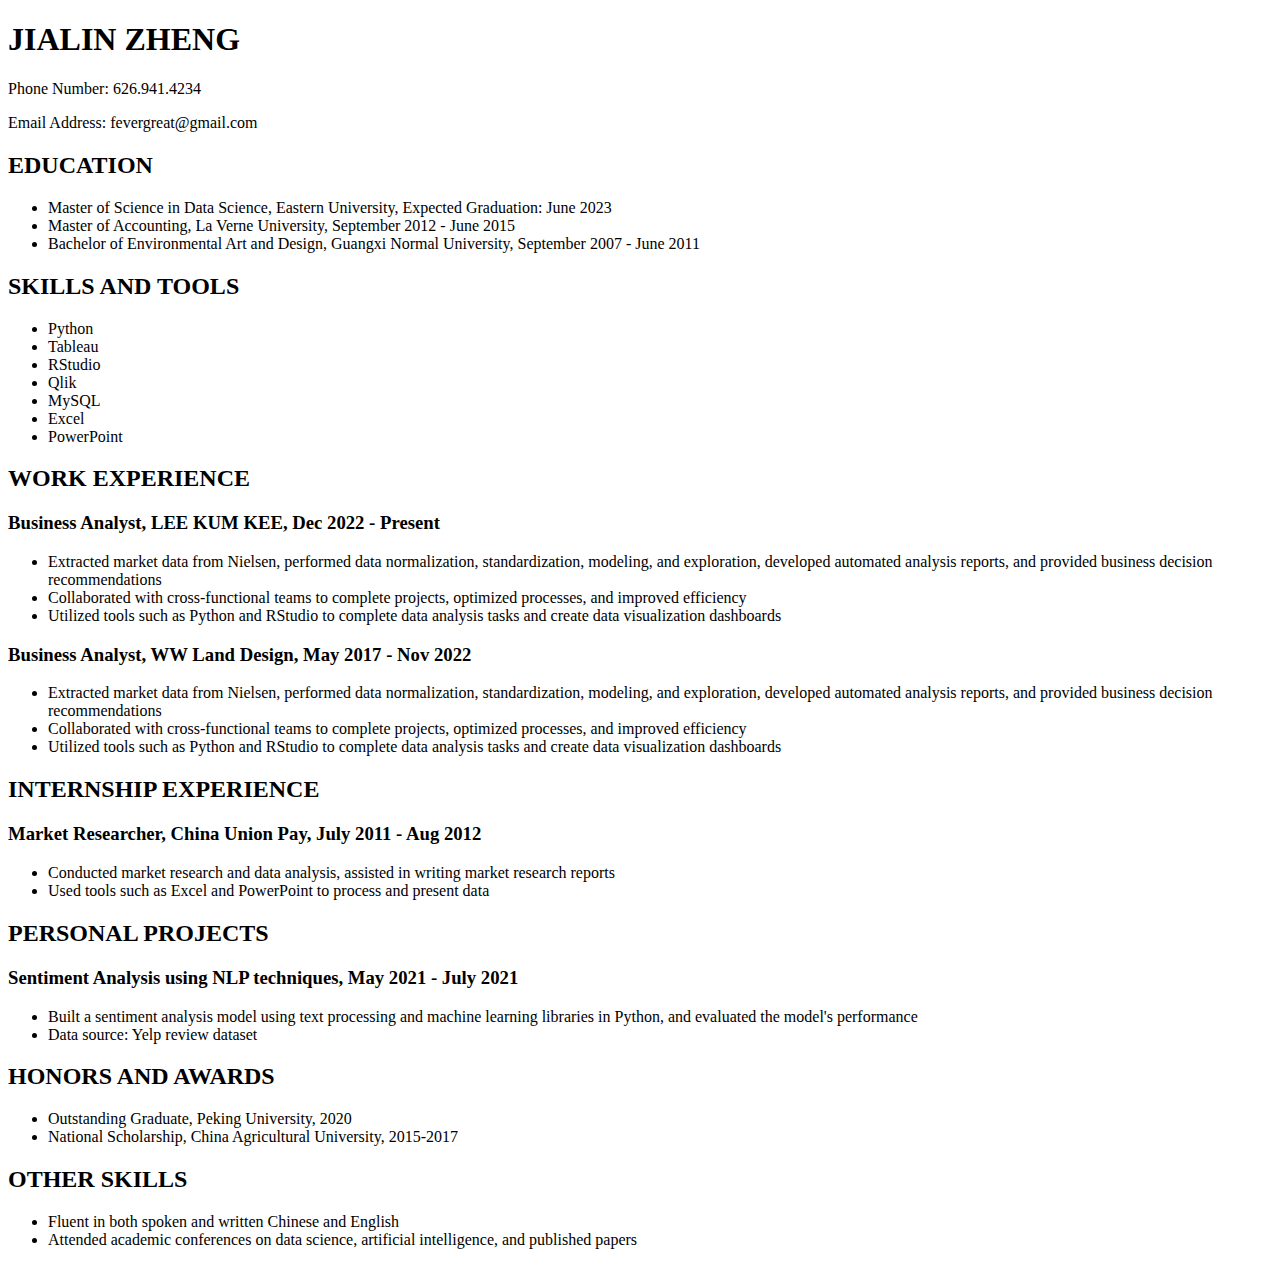
==== Docs/index.html @ 849f4224 "new version" ====
<!-- BELOW ARE COMMENT
<!DOCTYPE html>
<html>
<head>
	<meta charset="UTF-8">
	<title>About Me</title>
</head>
<body>
	<h1>Jialin Zheng</h1>
	<p>Email: fevergreat@gmail.com</p>
	<h2>LEE KUM KEE - Business Analyst</h2>
	<ul>
		<li>Lee Kum Kee, Title: Business Analyst, 2023 - Current</li>
		<li>W&W Land Design, Title: Cost Accountant, 2017 - 2022</li>
	</ul>
	<h2>Education</h2>
	<ul>
		<li>Eastern University, Master in Data Science, 2022-Current</li>
		<li>University of La Verne, Master of Science in Accounting, 2012-2015</li>
	</ul>
	<h2>About Me</h2>
	<p>With a strong background in both design thinking and finance, as well as my current studies in data science at  Eastern University, I am confident that I can contribute to the team at Apple and thrive in this exciting field.
        As a Business Analyst at LKK KUM KEE, I have developed a deep understanding of market data analysis, and have been responsible for creating automated reports that provide valuable insights to stakeholders. My work has involved using tools such as Nielsen, Python, Tableau, RStudio, and Qlik, and I have honed my skills in data visualization, statistical analysis, and machine learning techniques.
        Furthermore, my previous academic studies in environmental arts and accounting have given me a unique perspective on problem-solving and a strong foundation in quantitative analysis. As a result, I have developed a highly adaptable and creative approach to challenges, and have the ability to think outside the box when it comes to designing innovative solutions.
        I am excited about the opportunity to work with the team at Apple, a company that has always been at the forefront of technology and innovation. I believe that my skills and experience would be a valuable asset to the team, and I look forward to contributing to Apple's continued success in the field of machine learning and AI.</p>
</body>
</html>
ABOVE ARE COMMENT--> 

<!DOCTYPE html>
<html lang="en">
<head>
  <meta charset="UTF-8">
  <meta name="viewport" content="width=device-width, initial-scale=1.0">
  <title>Jialin Zheng - Resume</title>
</head>
<body>
  <h1>JIALIN ZHENG</h1>
  <p>Phone Number: 626.941.4234</p>
  <p>Email Address: fevergreat@gmail.com</p>

  <h2>EDUCATION</h2>
  <ul>
    <li>Master of Science in Data Science, Eastern University, Expected Graduation: June 2023</li>
    <li>Master of Accounting, La Verne University, September 2012 - June 2015</li>
    <li>Bachelor of Environmental Art and Design, Guangxi Normal University, September 2007 - June 2011</li>
  </ul>

  <h2>SKILLS AND TOOLS</h2>
  <ul>
    <li>Python</li>
    <li>Tableau</li>
    <li>RStudio</li>
    <li>Qlik</li>
    <li>MySQL</li>
    <li>Excel</li>
    <li>PowerPoint</li>
  </ul>

  <h2>WORK EXPERIENCE</h2>
  <h3>Business Analyst, LEE KUM KEE, Dec 2022 - Present</h3>
  <ul>
    <li>Extracted market data from Nielsen, performed data normalization, standardization, modeling, and exploration, developed automated analysis reports, and provided business decision recommendations</li>
    <li>Collaborated with cross-functional teams to complete projects, optimized processes, and improved efficiency</li>
    <li>Utilized tools such as Python and RStudio to complete data analysis tasks and create data visualization dashboards</li>
  </ul>
  <h3>Business Analyst, WW Land Design, May 2017 - Nov 2022</h3>
  <ul>
    <li>Extracted market data from Nielsen, performed data normalization, standardization, modeling, and exploration, developed automated analysis reports, and provided business decision recommendations</li>
    <li>Collaborated with cross-functional teams to complete projects, optimized processes, and improved efficiency</li>
    <li>Utilized tools such as Python and RStudio to complete data analysis tasks and create data visualization dashboards</li>
  </ul>

  <h2>INTERNSHIP EXPERIENCE</h2>
  <h3>Market Researcher, China Union Pay, July 2011 - Aug 2012</h3>
  <ul>
    <li>Conducted market research and data analysis, assisted in writing market research reports</li>
    <li>Used tools such as Excel and PowerPoint to process and present data</li>
  </ul>

  <h2>PERSONAL PROJECTS</h2>
  <h3>Sentiment Analysis using NLP techniques, May 2021 - July 2021</h3>
  <ul>
    <li>Built a sentiment analysis model using text processing and machine learning libraries in Python, and evaluated the model's performance</li>
    <li>Data source: Yelp review dataset</li>
  </ul>

  <h2>HONORS AND AWARDS</h2>
  <ul>
    <li>Outstanding Graduate, Peking University, 2020</li>
    <li>National Scholarship, China Agricultural University, 2015-2017</li>
  </ul>

  <h2>OTHER SKILLS</h2>
  <ul>
    <li>Fluent in both spoken and written Chinese and English</li>
    <li>Attended academic conferences on data science, artificial intelligence, and published papers</li>
  </ul>
</body>
</html>
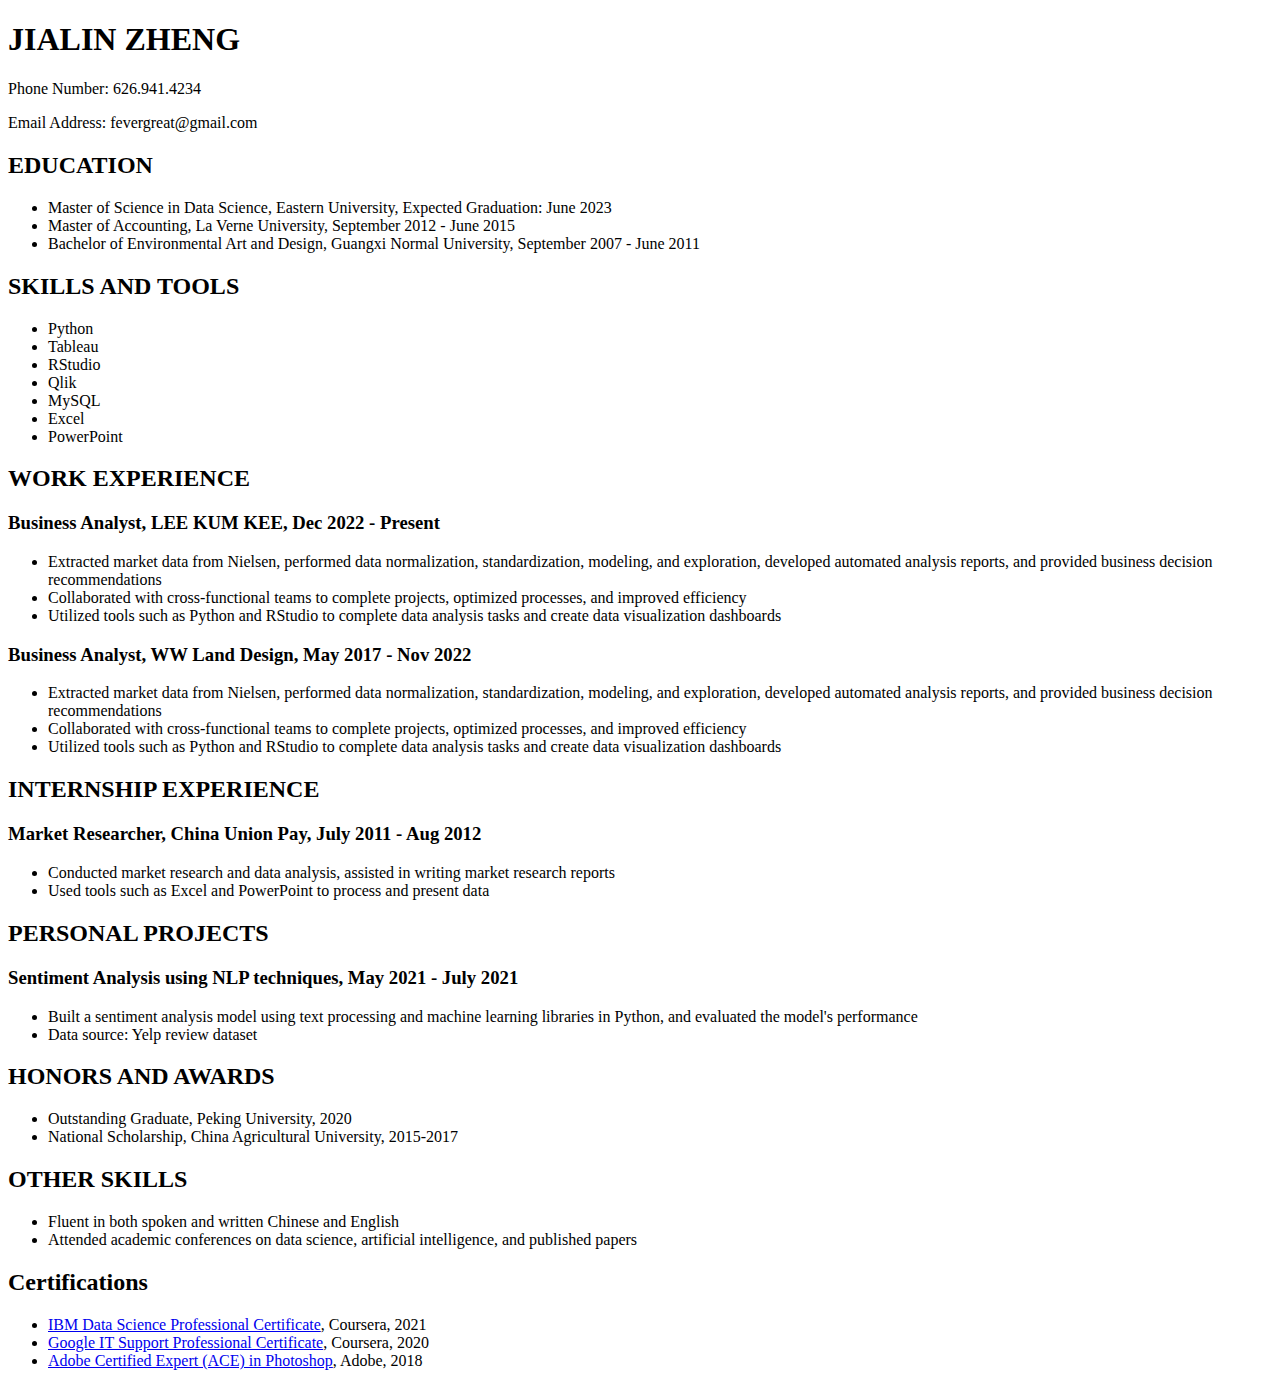
==== commit 55211e19: "test" ====
--- a/Docs/index.html
+++ b/Docs/index.html
@@ -98,3 +98,13 @@
   </ul>
 </body>
 </html>
+
+<section>
+    <h2>Certifications</h2>
+    <ul>
+      <li><a href="https://www.coursera.org/professional-certificates/ibm-data-science">IBM Data Science Professional Certificate</a>, Coursera, 2021</li>
+      <li><a href="https://www.coursera.org/professional-certificates/google-it-support">Google IT Support Professional Certificate</a>, Coursera, 2020</li>
+      <li><a href="https://learning.adobe.com/certification/descriptions/ace-photoshop-cc-2018-exam-description.html">Adobe Certified Expert (ACE) in Photoshop</a>, Adobe, 2018</li>
+    </ul>
+  </section>
+  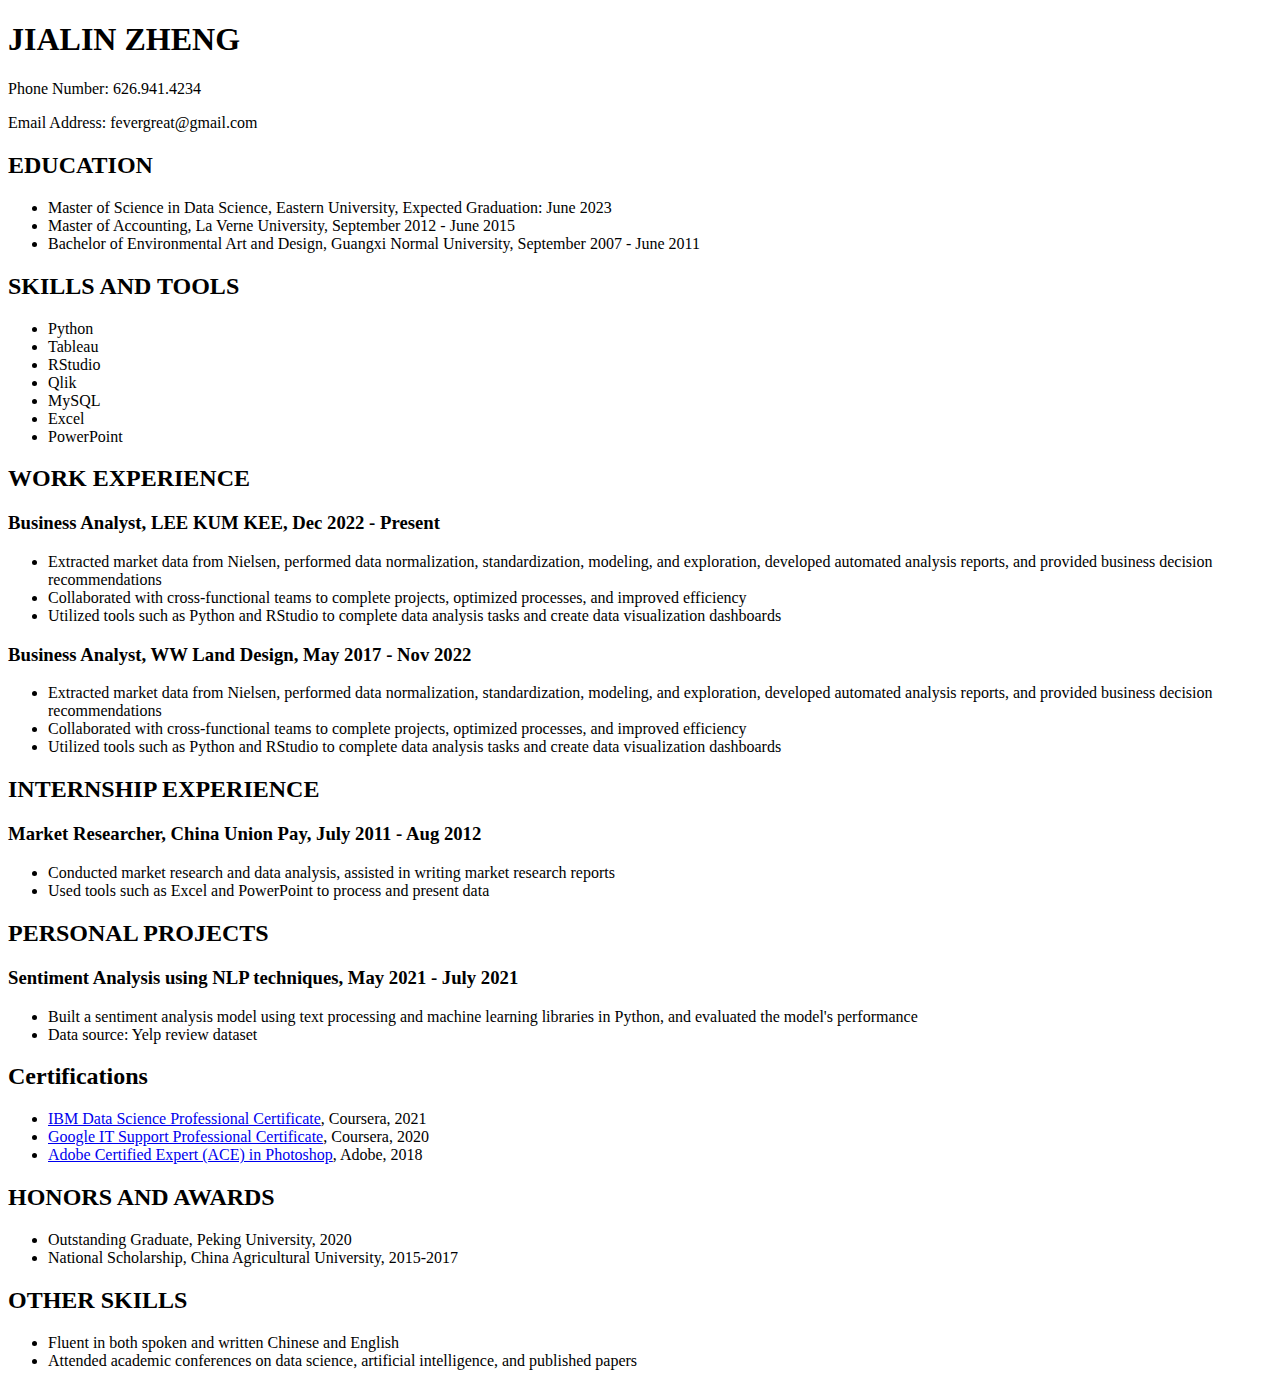
==== commit 5363c58a: "new" ====
--- a/Docs/index.html
+++ b/Docs/index.html
@@ -85,6 +85,16 @@
     <li>Data source: Yelp review dataset</li>
   </ul>
 
+  <section>
+  <h2>Certifications</h2>
+  <ul>
+    <li><a href="https://www.coursera.org/professional-certificates/ibm-data-science">IBM Data Science Professional Certificate</a>, Coursera, 2021</li>
+    <li><a href="https://www.coursera.org/professional-certificates/google-it-support">Google IT Support Professional Certificate</a>, Coursera, 2020</li>
+    <li><a href="https://learning.adobe.com/certification/descriptions/ace-photoshop-cc-2018-exam-description.html">Adobe Certified Expert (ACE) in Photoshop</a>, Adobe, 2018</li>
+  </ul>
+  </section>
+
+
   <h2>HONORS AND AWARDS</h2>
   <ul>
     <li>Outstanding Graduate, Peking University, 2020</li>
@@ -99,12 +109,5 @@
 </body>
 </html>
 
-<section>
-    <h2>Certifications</h2>
-    <ul>
-      <li><a href="https://www.coursera.org/professional-certificates/ibm-data-science">IBM Data Science Professional Certificate</a>, Coursera, 2021</li>
-      <li><a href="https://www.coursera.org/professional-certificates/google-it-support">Google IT Support Professional Certificate</a>, Coursera, 2020</li>
-      <li><a href="https://learning.adobe.com/certification/descriptions/ace-photoshop-cc-2018-exam-description.html">Adobe Certified Expert (ACE) in Photoshop</a>, Adobe, 2018</li>
-    </ul>
-  </section>
+
   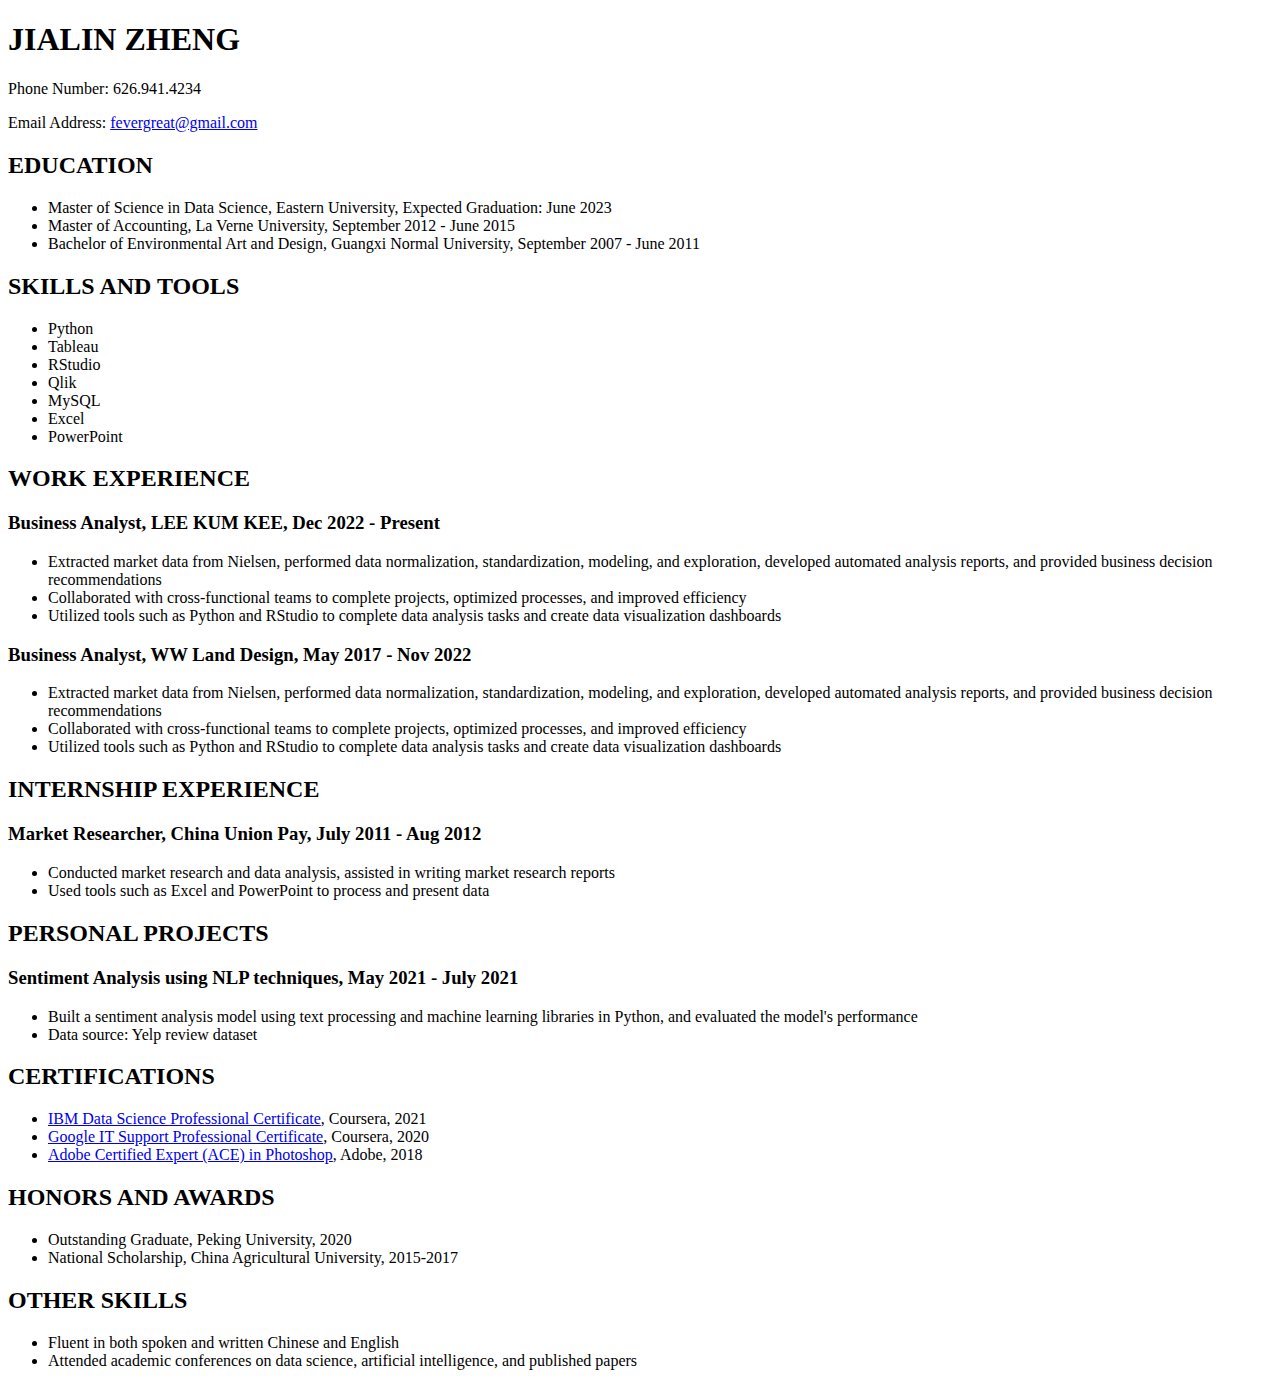
==== commit de763150: "update email" ====
--- a/Docs/index.html
+++ b/Docs/index.html
@@ -24,8 +24,8 @@
         Furthermore, my previous academic studies in environmental arts and accounting have given me a unique perspective on problem-solving and a strong foundation in quantitative analysis. As a result, I have developed a highly adaptable and creative approach to challenges, and have the ability to think outside the box when it comes to designing innovative solutions.
         I am excited about the opportunity to work with the team at Apple, a company that has always been at the forefront of technology and innovation. I believe that my skills and experience would be a valuable asset to the team, and I look forward to contributing to Apple's continued success in the field of machine learning and AI.</p>
 </body>
-</html>
-ABOVE ARE COMMENT--> 
+</html> --> 
+
 
 <!DOCTYPE html>
 <html lang="en">
@@ -37,7 +37,7 @@
 <body>
   <h1>JIALIN ZHENG</h1>
   <p>Phone Number: 626.941.4234</p>
-  <p>Email Address: fevergreat@gmail.com</p>
+  <p>Email Address: <a href="mailto:fevergreat@gmail.com">fevergreat@gmail.com</a></p>
 
   <h2>EDUCATION</h2>
   <ul>
@@ -86,7 +86,7 @@
   </ul>
 
   <section>
-  <h2>Certifications</h2>
+  <h2>CERTIFICATIONS</h2>
   <ul>
     <li><a href="https://www.coursera.org/professional-certificates/ibm-data-science">IBM Data Science Professional Certificate</a>, Coursera, 2021</li>
     <li><a href="https://www.coursera.org/professional-certificates/google-it-support">Google IT Support Professional Certificate</a>, Coursera, 2020</li>
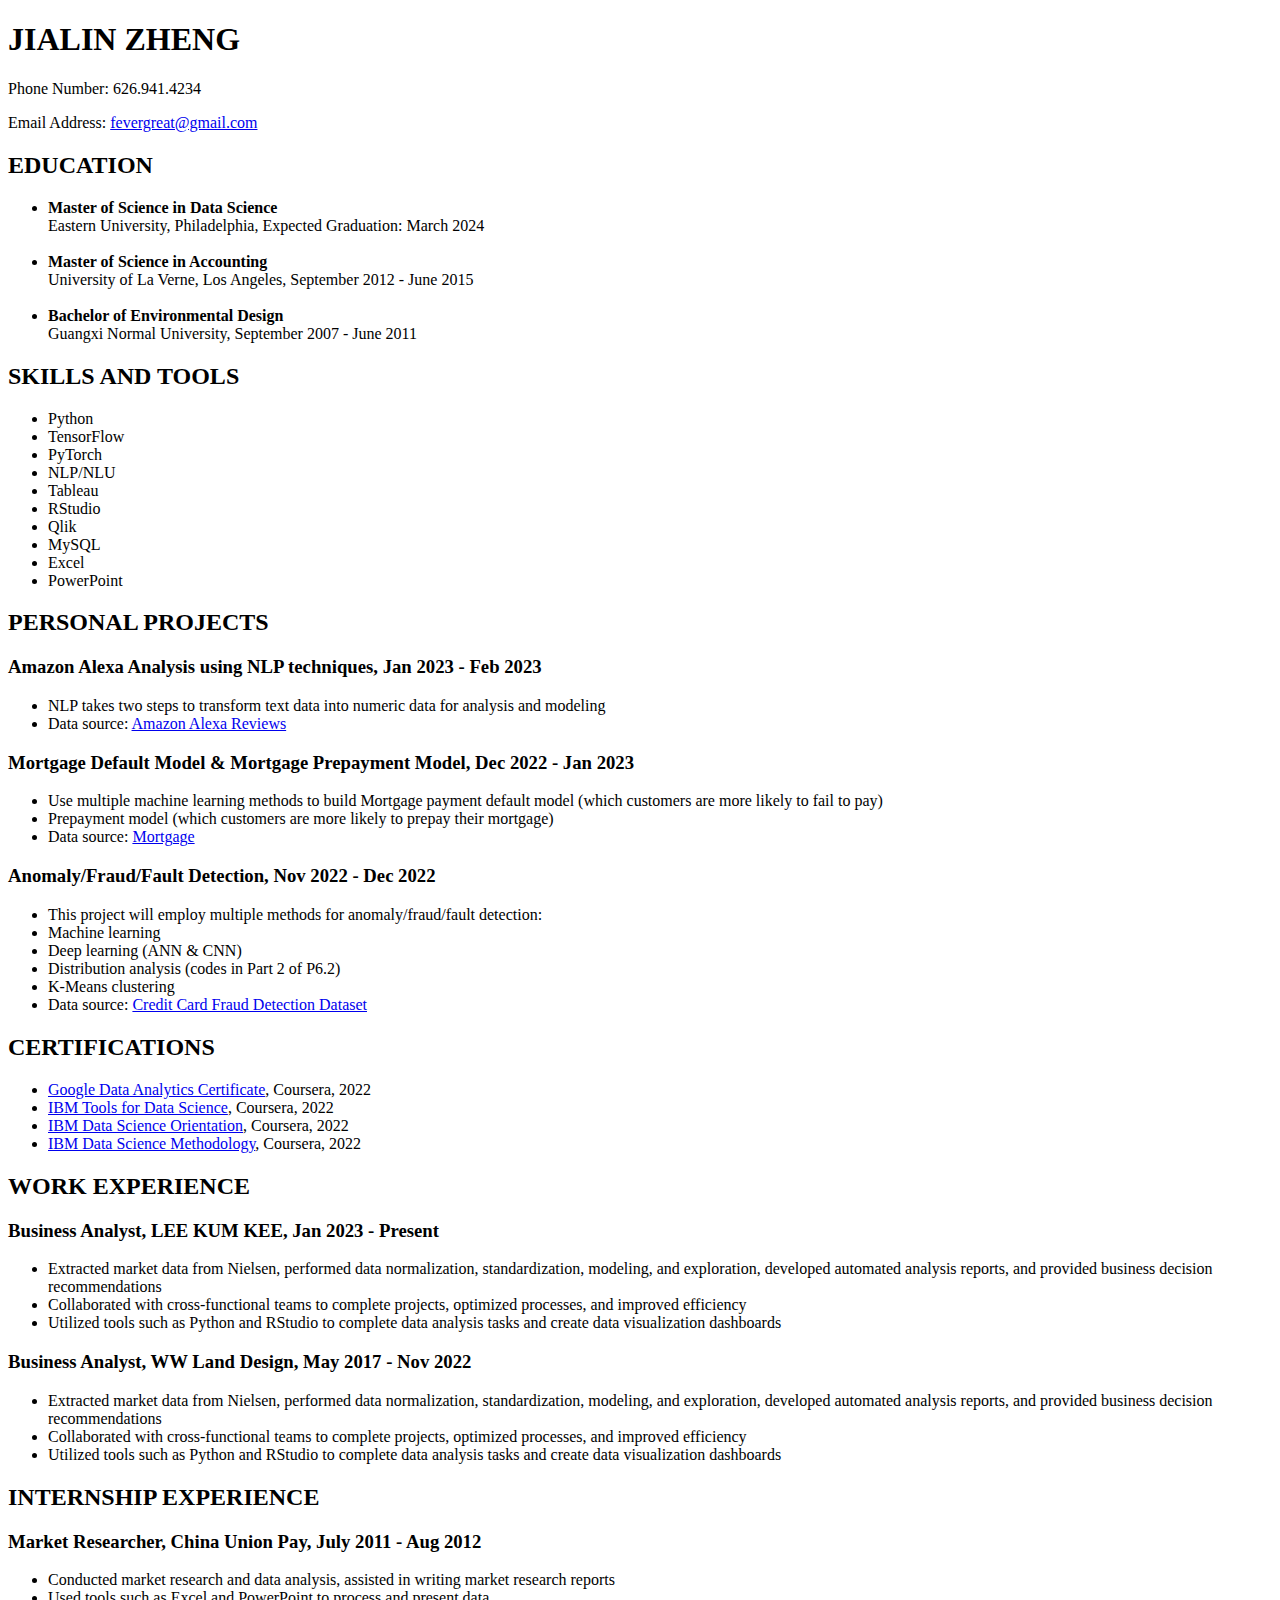
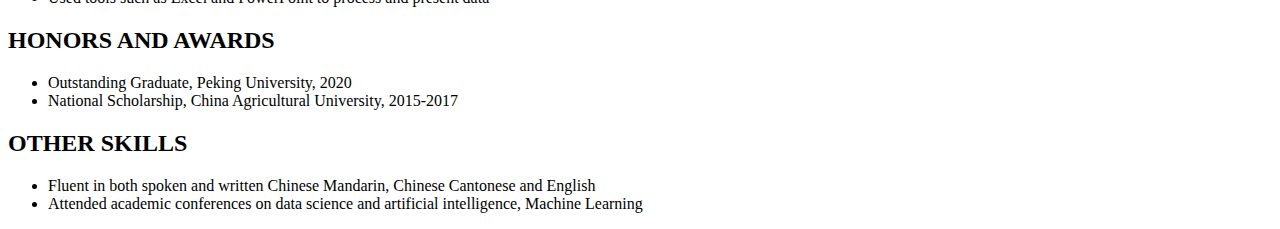
==== commit da73ebfb: "update w new" ====
--- a/Docs/index.html
+++ b/Docs/index.html
@@ -1,113 +1,144 @@
-<!-- BELOW ARE COMMENT
-<!DOCTYPE html>
-<html>
-<head>
-	<meta charset="UTF-8">
-	<title>About Me</title>
-</head>
-<body>
-	<h1>Jialin Zheng</h1>
-	<p>Email: fevergreat@gmail.com</p>
-	<h2>LEE KUM KEE - Business Analyst</h2>
-	<ul>
-		<li>Lee Kum Kee, Title: Business Analyst, 2023 - Current</li>
-		<li>W&W Land Design, Title: Cost Accountant, 2017 - 2022</li>
-	</ul>
-	<h2>Education</h2>
-	<ul>
-		<li>Eastern University, Master in Data Science, 2022-Current</li>
-		<li>University of La Verne, Master of Science in Accounting, 2012-2015</li>
-	</ul>
-	<h2>About Me</h2>
-	<p>With a strong background in both design thinking and finance, as well as my current studies in data science at  Eastern University, I am confident that I can contribute to the team at Apple and thrive in this exciting field.
-        As a Business Analyst at LKK KUM KEE, I have developed a deep understanding of market data analysis, and have been responsible for creating automated reports that provide valuable insights to stakeholders. My work has involved using tools such as Nielsen, Python, Tableau, RStudio, and Qlik, and I have honed my skills in data visualization, statistical analysis, and machine learning techniques.
-        Furthermore, my previous academic studies in environmental arts and accounting have given me a unique perspective on problem-solving and a strong foundation in quantitative analysis. As a result, I have developed a highly adaptable and creative approach to challenges, and have the ability to think outside the box when it comes to designing innovative solutions.
-        I am excited about the opportunity to work with the team at Apple, a company that has always been at the forefront of technology and innovation. I believe that my skills and experience would be a valuable asset to the team, and I look forward to contributing to Apple's continued success in the field of machine learning and AI.</p>
-</body>
-</html> --> 
-
-
 <!DOCTYPE html>
 <html lang="en">
-<head>
-  <meta charset="UTF-8">
-  <meta name="viewport" content="width=device-width, initial-scale=1.0">
-  <title>Jialin Zheng - Resume</title>
-</head>
-<body>
-  <h1>JIALIN ZHENG</h1>
-  <p>Phone Number: 626.941.4234</p>
-  <p>Email Address: <a href="mailto:fevergreat@gmail.com">fevergreat@gmail.com</a></p>
+  <head>
+    
+    <meta charset="UTF-8">
+    <meta name="viewport" content="width=device-width, initial-scale=1.0">
+    <title>Jialin Zheng - Resume</title>
+  </head>
+  <body>
+    <h1>JIALIN ZHENG</h1>
+      <p>Phone Number: 626.941.4234</p>
+      <p>Email Address: <a href="mailto:fevergreat@gmail.com">fevergreat@gmail.com</a></p>
 
-  <h2>EDUCATION</h2>
-  <ul>
-    <li>Master of Science in Data Science, Eastern University, Expected Graduation: June 2023</li>
-    <li>Master of Accounting, La Verne University, September 2012 - June 2015</li>
-    <li>Bachelor of Environmental Art and Design, Guangxi Normal University, September 2007 - June 2011</li>
-  </ul>
+    <h2>EDUCATION</h2>
+      <ul>
+        <li>
+          <strong>Master of Science in Data Science</strong><br>
+          Eastern University, Philadelphia, Expected Graduation: March 2024
+        </li>
+        <br>
+        <li>
+          <strong>Master of Science in Accounting</strong><br>
+          University of La Verne, Los Angeles, September 2012 - June 2015
+        </li>
+        <br>
+        <li>
+          <strong>Bachelor of Environmental Design</strong><br>
+          Guangxi Normal University, September 2007 - June 2011
+        </li>
+      </ul>
 
-  <h2>SKILLS AND TOOLS</h2>
-  <ul>
-    <li>Python</li>
-    <li>Tableau</li>
-    <li>RStudio</li>
-    <li>Qlik</li>
-    <li>MySQL</li>
-    <li>Excel</li>
-    <li>PowerPoint</li>
-  </ul>
+    <h2>SKILLS AND TOOLS</h2>
+      <ul>
+        <li>Python</li>
+        <li>TensorFlow</li>
+        <li>PyTorch</li>
+        <li>NLP/NLU</li>
+        <li>Tableau</li>
+        <li>RStudio</li>
+        <li>Qlik</li>
+        <li>MySQL</li>
+        <li>Excel</li>
+        <li>PowerPoint</li>
+      </ul>
 
-  <h2>WORK EXPERIENCE</h2>
-  <h3>Business Analyst, LEE KUM KEE, Dec 2022 - Present</h3>
-  <ul>
-    <li>Extracted market data from Nielsen, performed data normalization, standardization, modeling, and exploration, developed automated analysis reports, and provided business decision recommendations</li>
-    <li>Collaborated with cross-functional teams to complete projects, optimized processes, and improved efficiency</li>
-    <li>Utilized tools such as Python and RStudio to complete data analysis tasks and create data visualization dashboards</li>
-  </ul>
-  <h3>Business Analyst, WW Land Design, May 2017 - Nov 2022</h3>
-  <ul>
-    <li>Extracted market data from Nielsen, performed data normalization, standardization, modeling, and exploration, developed automated analysis reports, and provided business decision recommendations</li>
-    <li>Collaborated with cross-functional teams to complete projects, optimized processes, and improved efficiency</li>
-    <li>Utilized tools such as Python and RStudio to complete data analysis tasks and create data visualization dashboards</li>
-  </ul>
+    <h2>PERSONAL PROJECTS</h2>
 
-  <h2>INTERNSHIP EXPERIENCE</h2>
-  <h3>Market Researcher, China Union Pay, July 2011 - Aug 2012</h3>
-  <ul>
-    <li>Conducted market research and data analysis, assisted in writing market research reports</li>
-    <li>Used tools such as Excel and PowerPoint to process and present data</li>
-  </ul>
+      <h3>Amazon Alexa Analysis using NLP techniques, Jan 2023 - Feb 2023</h3>
+        <ul>
+          <li>
+            NLP takes two steps to transform text data into numeric data for analysis and modeling
+          </li>
+          <li>
+            Data source: <a href="https://www.kaggle.com/datasets/sid321axn/amazon-alexa-reviews">Amazon Alexa Reviews</a>          
+          </li>
+        </ul>
 
-  <h2>PERSONAL PROJECTS</h2>
-  <h3>Sentiment Analysis using NLP techniques, May 2021 - July 2021</h3>
-  <ul>
-    <li>Built a sentiment analysis model using text processing and machine learning libraries in Python, and evaluated the model's performance</li>
-    <li>Data source: Yelp review dataset</li>
-  </ul>
+        <h3>Mortgage Default Model & Mortgage Prepayment Model, Dec 2022 - Jan 2023</h3>
+        <ul>
+          <li>
+            Use multiple machine learning methods to build Mortgage payment default model (which customers are more likely to fail to pay)
+          </li>
+          <li>
+            Prepayment model (which customers are more likely to prepay their mortgage)
+          </li>
+          <li>
+            Data source: <a href="https://1drv.ms/u/s!Amfo1lixPzv-j3k_230kv-58OmZW?e=x5WIz8
+            ">Mortgage</a>          
+          </li>
+        </ul>
 
-  <section>
-  <h2>CERTIFICATIONS</h2>
-  <ul>
-    <li><a href="https://www.coursera.org/professional-certificates/ibm-data-science">IBM Data Science Professional Certificate</a>, Coursera, 2021</li>
-    <li><a href="https://www.coursera.org/professional-certificates/google-it-support">Google IT Support Professional Certificate</a>, Coursera, 2020</li>
-    <li><a href="https://learning.adobe.com/certification/descriptions/ace-photoshop-cc-2018-exam-description.html">Adobe Certified Expert (ACE) in Photoshop</a>, Adobe, 2018</li>
-  </ul>
-  </section>
+        <h3>Anomaly/Fraud/Fault Detection, Nov 2022 - Dec 2022</h3>
+        <ul>
+          <li>
+            This project will employ multiple methods for anomaly/fraud/fault detection:
+          </li>
+          <li>Machine learning</li>
+          <li>Deep learning (ANN & CNN)</li>
+          <li>Distribution analysis	(codes in Part 2 of P6.2)</li>
+          <li>K-Means clustering </li>
+          <li>
+            Data source: <a href="https://www.kaggle.com/datasets/isaikumar/creditcardfraud">Credit Card Fraud Detection Dataset</a>          
+          </li>
+        </ul>
 
+    <section>
+      <h2>CERTIFICATIONS</h2>
+        <ul>
+          <li><a href="https://www.credly.com/go/gOQdzKcu">Google Data Analytics Certificate</a>, Coursera, 2022</li>
+          <li><a href="https://www.credly.com/go/fJPPIjag">IBM Tools for Data Science</a>, Coursera, 2022</li>
+          <li><a href="https://www.credly.com/go/KDCJqcVq">IBM Data Science Orientation</a>, Coursera, 2022</li>
+          <li><a href="https://www.credly.com/go/lSl1FDFP">IBM Data Science Methodology</a>, Coursera, 2022</li>
+        </ul>
+    </section>
 
-  <h2>HONORS AND AWARDS</h2>
-  <ul>
-    <li>Outstanding Graduate, Peking University, 2020</li>
-    <li>National Scholarship, China Agricultural University, 2015-2017</li>
-  </ul>
+    <h2>WORK EXPERIENCE</h2>
 
-  <h2>OTHER SKILLS</h2>
-  <ul>
-    <li>Fluent in both spoken and written Chinese and English</li>
-    <li>Attended academic conferences on data science, artificial intelligence, and published papers</li>
-  </ul>
-</body>
-</html>
+      <h3>Business Analyst, LEE KUM KEE, Jan 2023 - Present</h3>
+        <ul>
+          <li>
+            Extracted market data from Nielsen, performed data normalization, standardization, modeling, and exploration, developed automated analysis reports, and provided business decision recommendations
+          </li>
+          <li>
+            Collaborated with cross-functional teams to complete projects, optimized processes, and improved efficiency
+          </li>
+          <li>
+            Utilized tools such as Python and RStudio to complete data analysis tasks and create data visualization dashboards
+          </li>
+        </ul>
+        
+      <h3>Business Analyst, WW Land Design, May 2017 - Nov 2022</h3>
+        <ul>
+          <li>
+            Extracted market data from Nielsen, performed data normalization, standardization, modeling, and exploration, developed automated analysis reports, and provided business decision recommendations
+          </li>
+          <li>
+            Collaborated with cross-functional teams to complete projects, optimized processes, and improved efficiency
+          </li>
+          <li>
+            Utilized tools such as Python and RStudio to complete data analysis tasks and create data visualization dashboards
+          </li>
+        </ul>
 
+    <h2>INTERNSHIP EXPERIENCE</h2>
 
-  +      <h3>Market Researcher, China Union Pay, July 2011 - Aug 2012</h3>
+        <ul>
+          <li>Conducted market research and data analysis, assisted in writing market research reports</li>
+          <li>Used tools such as Excel and PowerPoint to process and present data</li>
+        </ul>
+
+    <h2>HONORS AND AWARDS</h2>
+      <ul>
+        <li>Outstanding Graduate, Peking University, 2020</li>
+        <li>National Scholarship, China Agricultural University, 2015-2017</li>
+      </ul>
+
+    <h2>OTHER SKILLS</h2>
+      <ul>
+        <li>Fluent in both spoken and written Chinese Mandarin, Chinese Cantonese and English</li>
+        <li>Attended academic conferences on data science and artificial intelligence, Machine Learning</li>
+      </ul>
+  </body>
+</html>